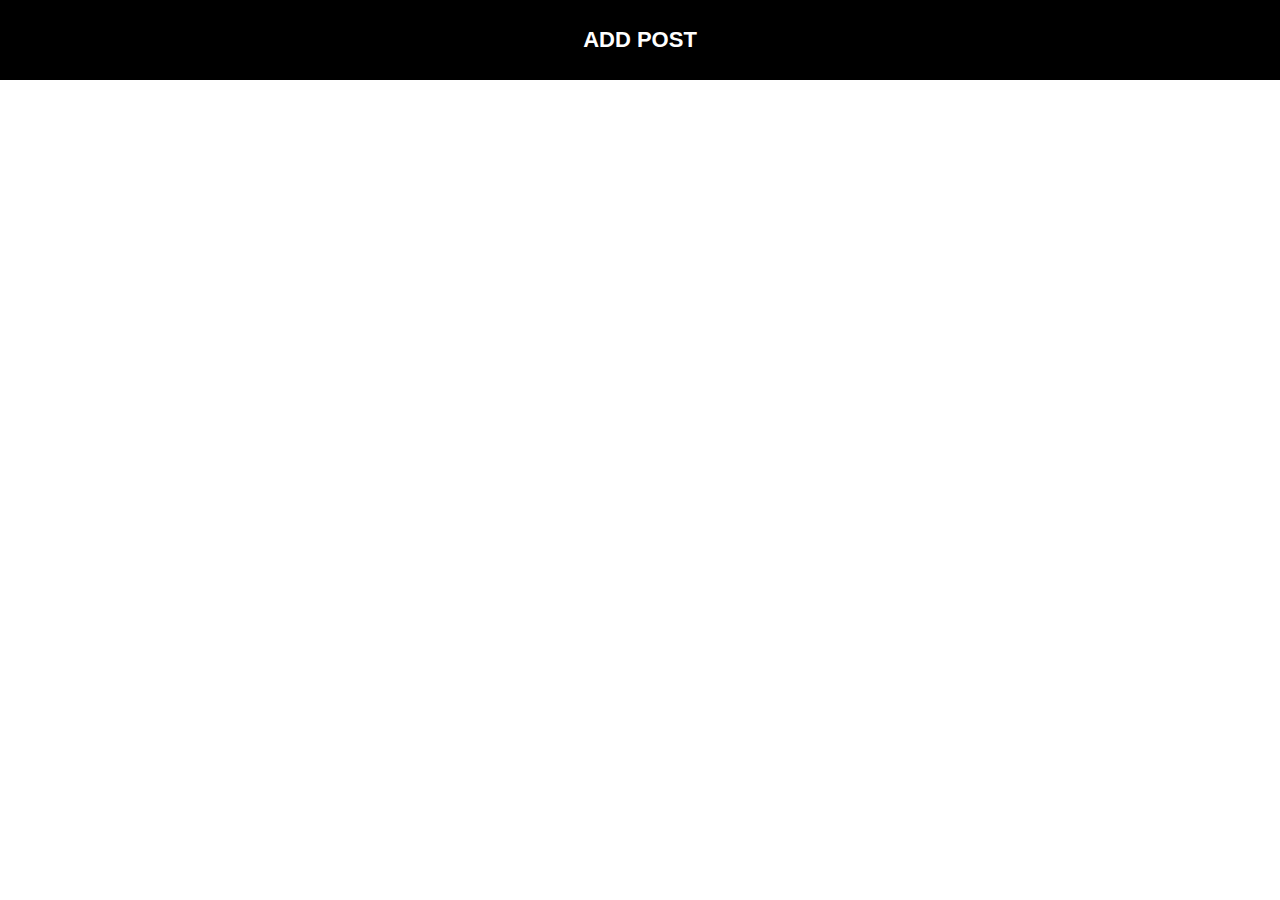
==== index.html @ 7ffa593d "add project" ====
<!DOCTYPE html>
<html lang="en">
<head>
    <meta charset="UTF-8">
    <meta name="viewport" content="width=device-width, initial-scale=1.0">
    <title>Document</title>
    <link rel="stylesheet" href="./src/style/style.css">
</head>
<body>

 <header>
    <nav>
        <ul>
            <li>
                <a href="./pages/addPost.html">
                    ADD POST 
                </a>
            </li>
        </ul>
    </nav>
 </header>

    <main>
       <div class="container">
        <div class="content" id="content"> 

        </div>
       </div>
     </main>
    <script src="./src/script/script.js"></script>
</body>
</html>
---- src/style/style.css ----
* {
  padding: 0;
   margin: 0;
   box-sizing: border-box;
   font-family: sans-serif;
}

header {
  display: flex;
  height: 80px;
  align-items: center;
  background: black;
justify-content: center;
}

a {
    color: white;
    font-weight: bold;
    text-decoration: none;
    font-size: 22px;
}

main {
 margin: 0 auto;
}

.content {
    display: flex;
    padding: 20px;
    flex-wrap: wrap;
    justify-content: center
}

.post {
 width: 80%;
text-align: center;
}

.post img {
    width: 100%;
}

.post__buttons {
margin: 10px 0 20px;
}

.post__buttons button {
  border: none;
  color: white;
  border-radius: 5px;
  font-size: 18px;
  background: red;
  padding: 5px 10px;
}
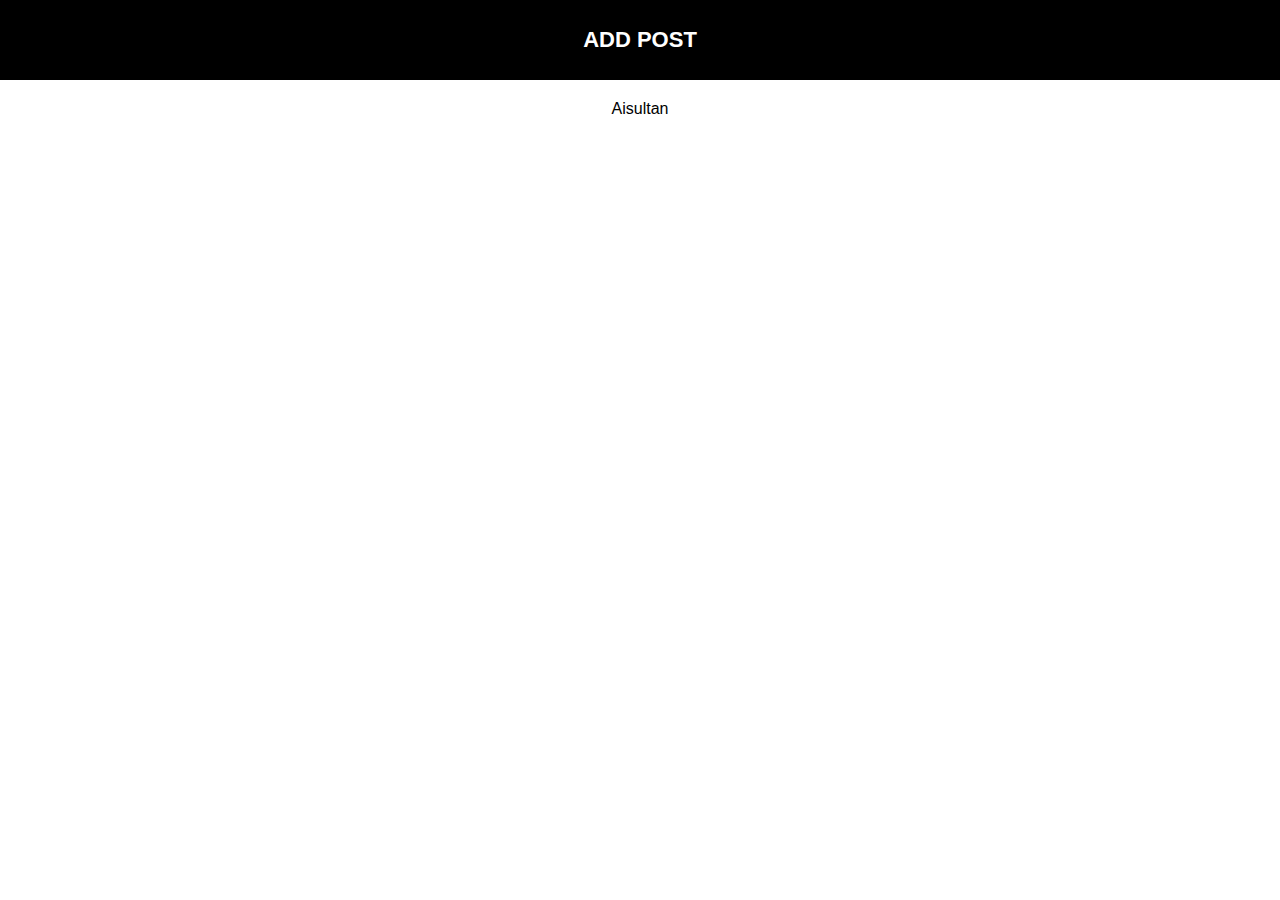
==== commit e0912453: "add new changes in index.html and script.js" ====
--- a/index.html
+++ b/index.html
@@ -23,7 +23,7 @@
     <main>
        <div class="container">
         <div class="content" id="content"> 
-
+            Aisultan
         </div>
        </div>
      </main>
